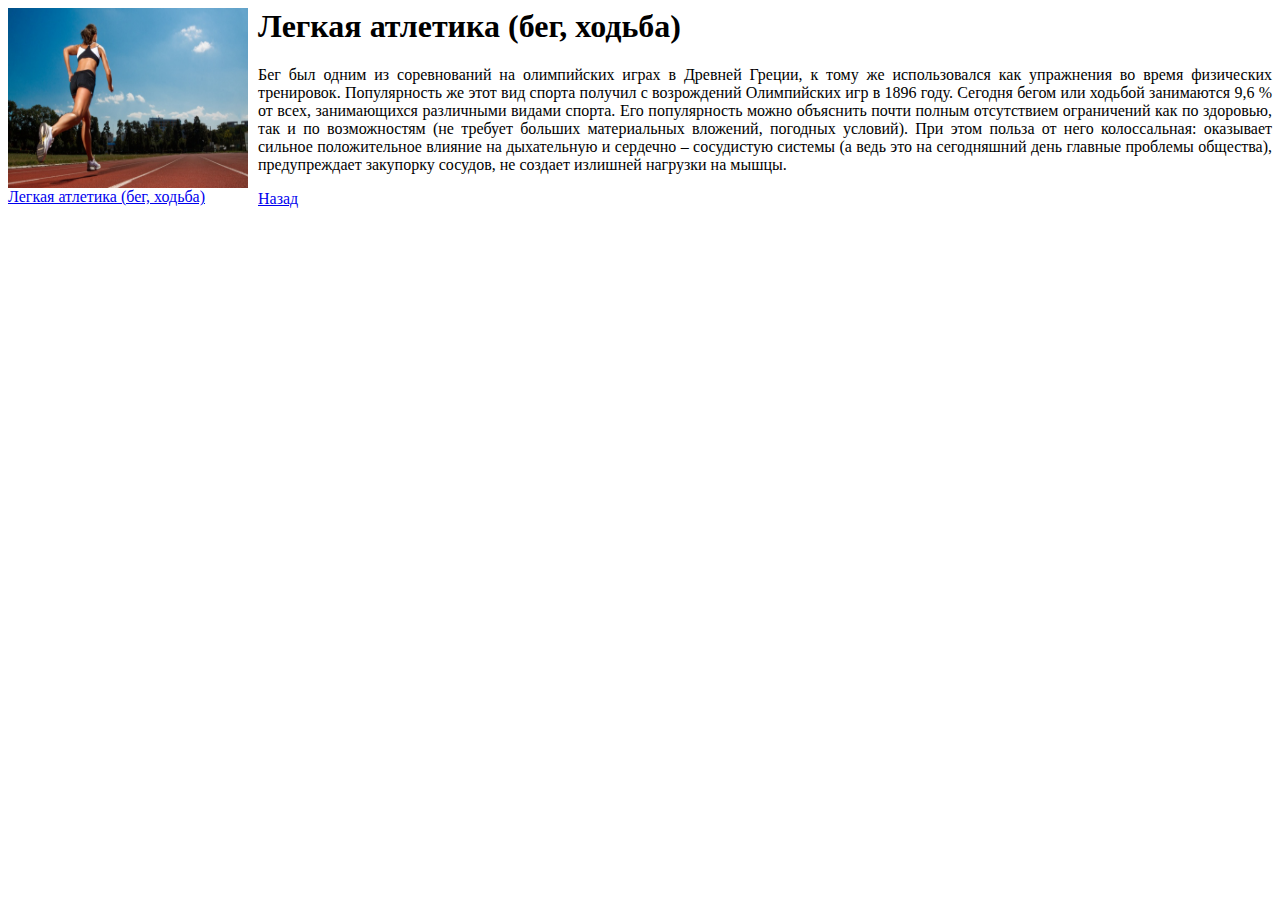
==== atletika.html @ 920a4a2f "Lesson #1. Introduction into HTML. Simple static HTML WEB site." ====
<html>
	<head lang="ru">
	<meta charset="Utf-8">
	<title>Легкая атлетика (бег, ходьба)</title>
	</head>
	<body>
		<div style="text-align:justify">
			<div style="float:left;padding-right:10px">
			<a href="atletika.html" alt="1. Легкая атлетика (бег, ходьба)" title="1. Легкая атлетика (бег, ходьба)"><img src="jpg/beg1.jpg" width="240" height="180"></a><br />
			<a href="atletika.html">Легкая атлетика (бег, ходьба)</a>
			</div>	
			<h1>Легкая атлетика (бег, ходьба)</h1>
			<p>Бег был одним из соревнований на олимпийских играх в Древней Греции, к тому же использовался как упражнения во время физических тренировок. Популярность же этот вид спорта получил с возрождений Олимпийских игр в 1896 году. Сегодня бегом или ходьбой занимаются 9,6 % от всех, занимающихся различными видами спорта. Его популярность можно объяснить почти полным отсутствием ограничений как по здоровью, так и по возможностям (не требует больших материальных вложений, погодных условий). При этом польза от него колоссальная: оказывает сильное положительное влияние на дыхательную и сердечно – сосудистую системы (а ведь это на сегодняшний день главные проблемы общества), предупреждает закупорку сосудов, не создает излишней нагрузки на мышцы.</p>
			<p><a href="index.html">Назад</a></p>
		</div>
	</body>
</html>
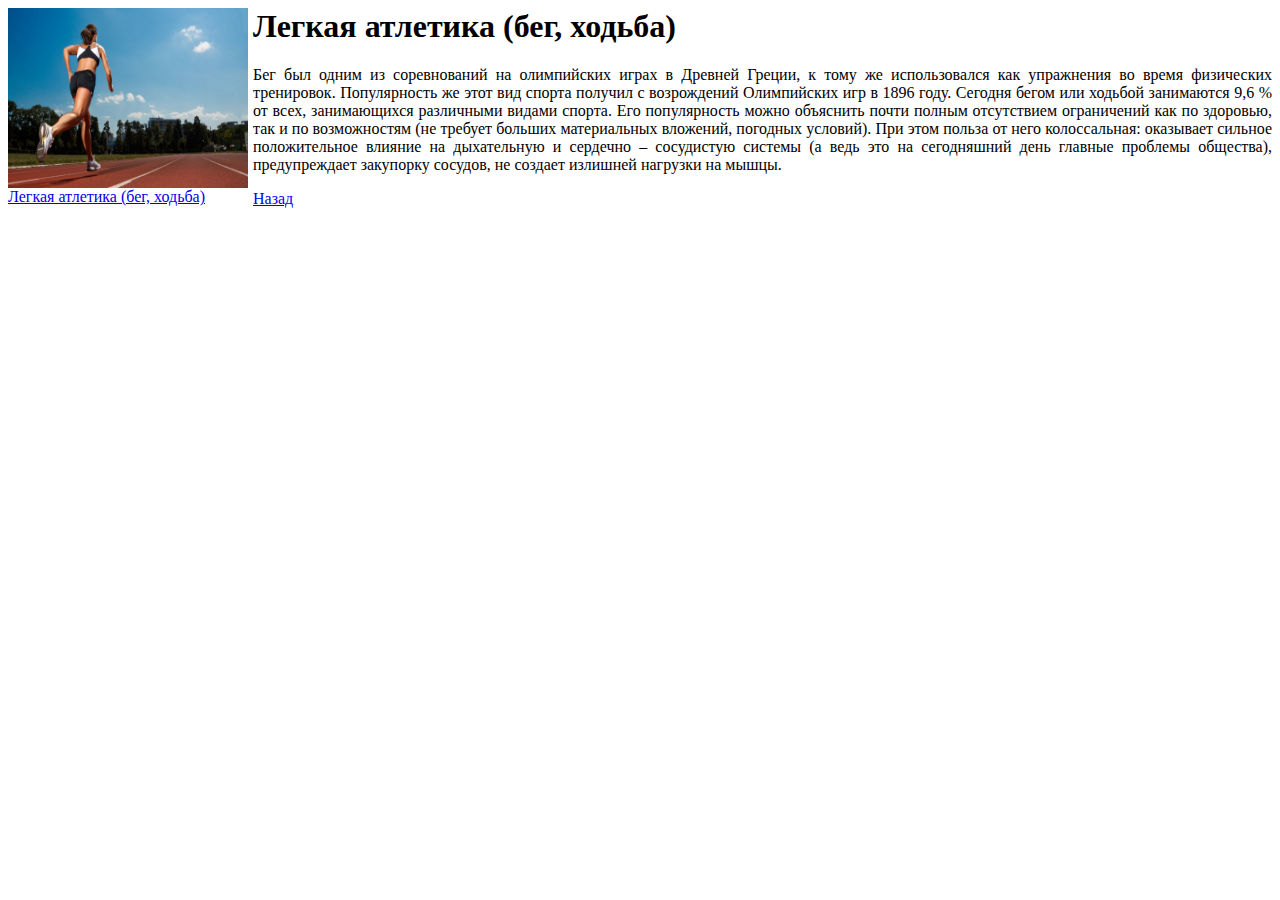
==== commit 7423e617: "Lesson #2. Adding CSS." ====
--- a/atletika.html
+++ b/atletika.html
@@ -2,10 +2,11 @@
 	<head lang="ru">
 	<meta charset="Utf-8">
 	<title>Легкая атлетика (бег, ходьба)</title>
+	<link href='main.css' rel='stylesheet' type='text/css'>
 	</head>
 	<body>
-		<div style="text-align:justify">
-			<div style="float:left;padding-right:10px">
+		<div id = "description" name = "description" style="text-align:justify">
+			<div class="image">
 			<a href="atletika.html" alt="1. Легкая атлетика (бег, ходьба)" title="1. Легкая атлетика (бег, ходьба)"><img src="jpg/beg1.jpg" width="240" height="180"></a><br />
 			<a href="atletika.html">Легкая атлетика (бег, ходьба)</a>
 			</div>	
--- a/main.css
+++ b/main.css
@@ -0,0 +1,4 @@
+.image{
+	float:left;
+	padding-right:5px;
+}